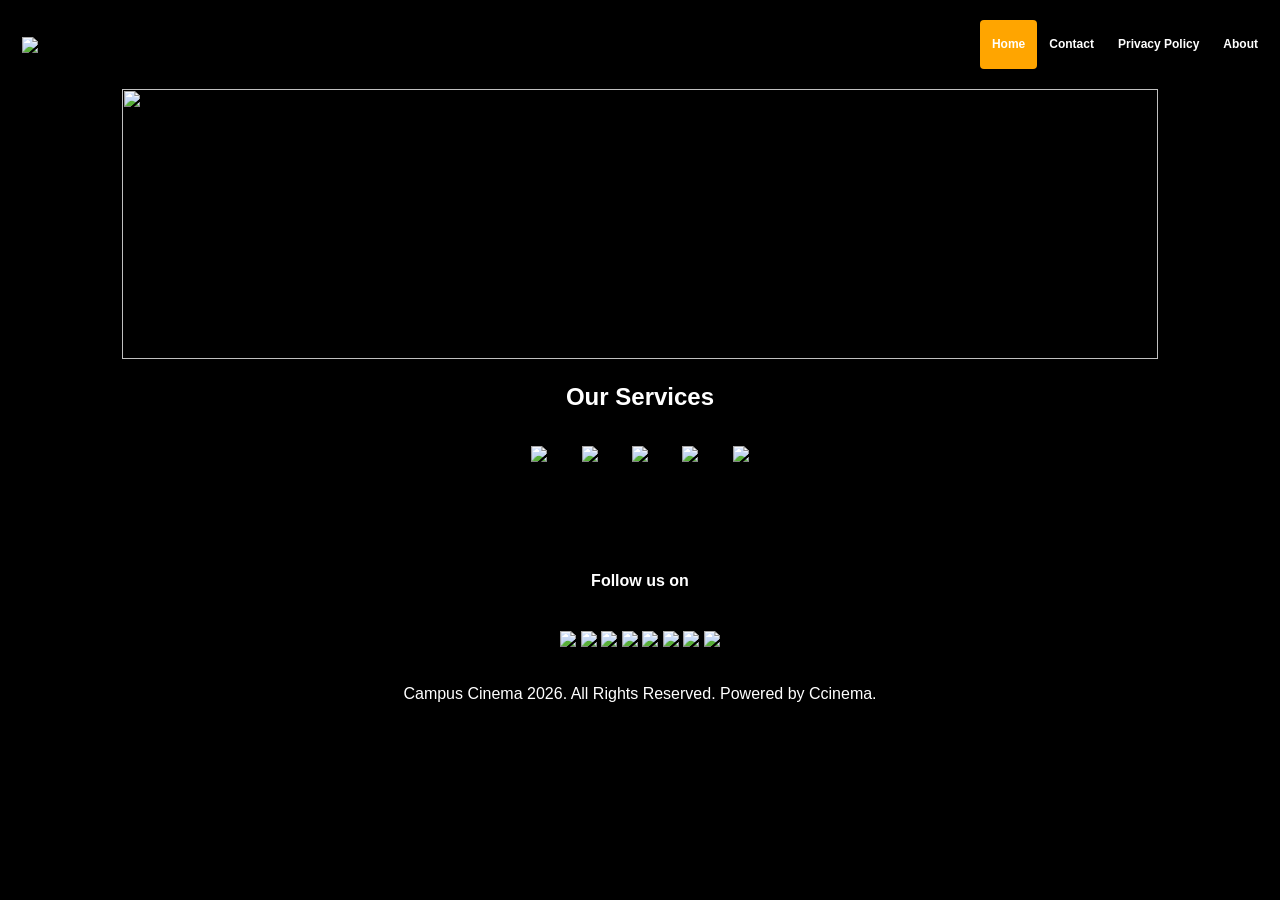
==== index.html @ 9bbbf7d1 "Add files via upload" ====
<!DOCTYPE html>
<html>
<head>  
	<title>Home | Campus Cinema </title>
  <link rel="icon" src="img/43h.jpg" type="image/icon type"> 

</head>
<meta name="viewport" content="width=device-width, initial-scale=1">
<style>
* {box-sizing: border-box;}

body { 
  margin: 0;
  font-family: Arial, Helvetica, sans-serif;
  background-color: black;
}

.header {
  overflow: hidden;
  background-color: rgb(0,0,0,5);
  padding: 20px 10px;
}

.header a {
  float: left;
  color: white;
  text-align: center;
  padding: 12px;
  text-decoration: none;
  font-size: 12px; 
  line-height: 25px;
  border-radius: 4px;
  font-weight: bold;
}

.header a.logo {
  font-size: 25px;
  font-weight: bold;
}

.header a:hover {
  background-color: #ddd;
  color: black;
}

.header a.active {
  background-color: orange;
  color: white;
}

.header-right {
  float: right;
}

@media screen and (max-width: 500px) {
  .header a {
    float: none;
    display: block;
    text-align: left;
  }
  
  .header-right {
    float: none;
  }
}

.gallery {
	margin: 10px 50px;
}
.gallery h2 {
	color: white;
}

.gallery img {
	transition: 1s;
	padding: 15px;
	width: 200px;
}

.gallery img:hover {
	filter: grayscale(100%);
	transform: scale(1.1);
}

.gallery p {
  color: white;
}

.header {
  overflow: hidden;
  background-color: rgb(0,0,0,5);
  padding: 20px 10px;
}

.header p {
	color: white;
}

h4 {
  color: white;
}

p {
  color: white;
}

</style>
</head>
<body>

<div class="header">
  <a  class="logo">  <img src="img/er353.png"></a>

  <div class="header-right">
    <a class="active" >Home</a>
    <a href="http://campuscinema.live/contact.php">Contact</a>
    <a href="privacypolicy.html">Privacy Policy</a>
    <a href="privacypolicy.html">About</a>
  </div>
</div>
     
<center>     <img src="img/6578.jpg" width="90%" height="270"></center>
<div class="gallery">

	<center>
		<h2>Our Services</h2>
    
	</center>

<center>
   <a  data-lightbox="mygallery" data-titles="#"><img src="img/46785437.png"></a>  
  <a  data-lightbox="mygallery" data-titles="#"><img src="img/447728.png"></a> 
   <a  data-lightbox="mygallery" data-titles="#"><img src="img/447725.png"></a>   
	<a  data-lightbox="mygallery" data-titles="#"><img src="img/6543.png"></a>	
	<a  data-lightbox="mygallery" data-titles="#"><img src="img/7654534.png"></a>	

								
</center>

<div class="header">

</div>	
</div>
</div>
<center>
<div class="header">
    <h4 class="_14">Follow us on</h4>
    <ul class="social-icons">

    </ul>
</div>

</div>  

<center>
  <a href="https://google.com/campuscinema2.1@gmail.com"><img src="img/social-googleplus-30x30.png"></a>
  <a ><img src="img/social-facebook-30x30.png"></a>
  <a ><img src="img/social-instagram-30x30.png"></a>
  <a ><img src="img/social-linkedin-30x30.png"></a>
  <a ><img src="img/social-youtube-30x30.png"></a>
  <a ><img src="img/social-pinterest-30x30.png"></a>
  <a ><img src="img/social-tumblr-30x30.png"></a>
  <a ><img src="img/social-twitter-30x30.png"></a>
  <br></br>
  
<p>Campus Cinema 2026. All Rights Reserved. Powered by Ccinema.</p>
</center>
</body>
</html>
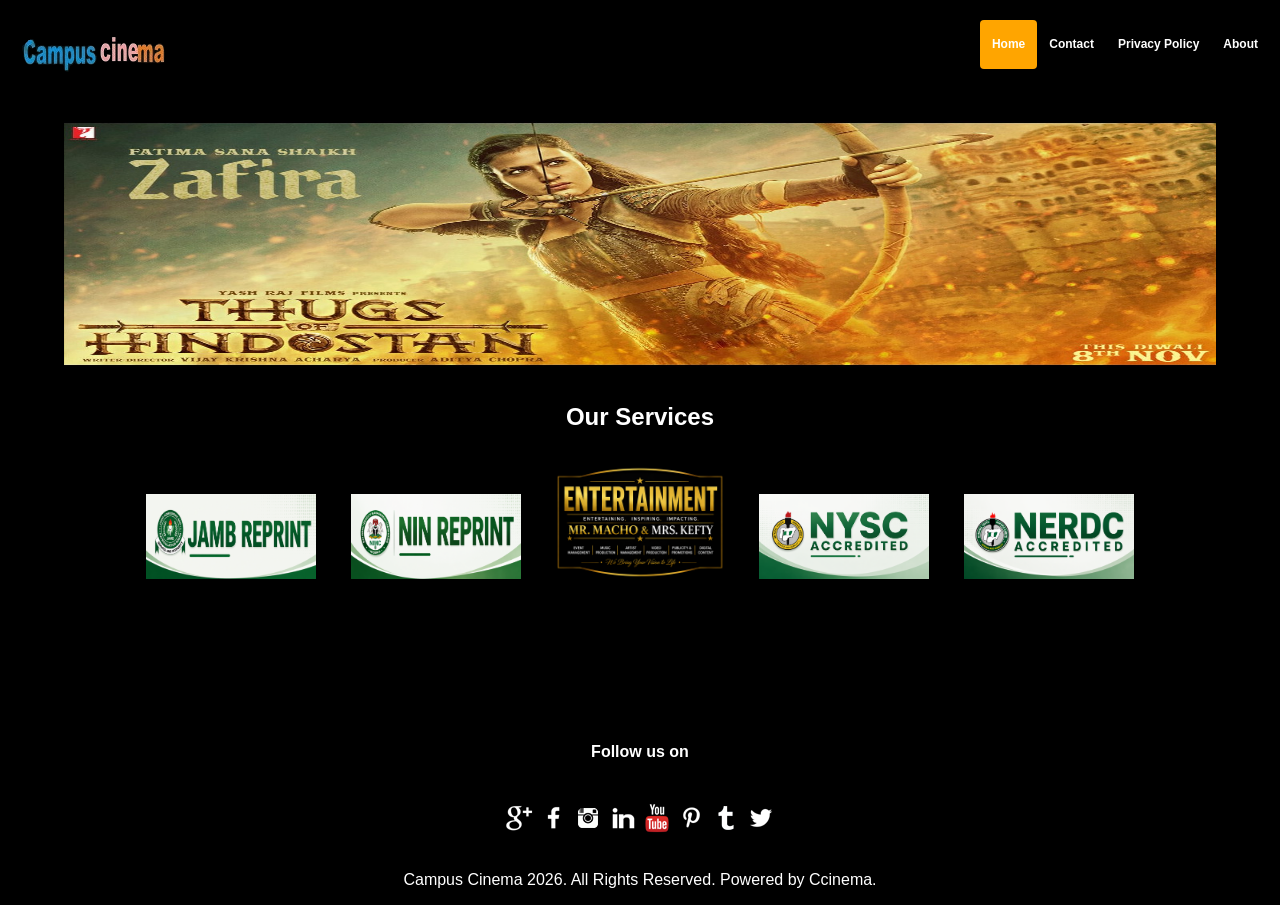
==== commit efd9d52a: "Add files via upload" ====
--- a/index.html
+++ b/index.html
@@ -105,6 +105,8 @@
   color: white;
 }
 
+
+
 </style>
 </head>
 <body>
@@ -132,7 +134,7 @@
    <a  data-lightbox="mygallery" data-titles="#"><img src="img/46785437.png"></a>  
   <a  data-lightbox="mygallery" data-titles="#"><img src="img/447728.png"></a> 
    <a  data-lightbox="mygallery" data-titles="#"><img src="img/447725.png"></a>   
-	<a  data-lightbox="mygallery" data-titles="#"><img src="img/6543.png"></a>	
+	<a href="Welcome to The NYSC Portal.html" data-lightbox="mygallery" data-titles="#"><img src="img/6543.png"></a>	
 	<a  data-lightbox="mygallery" data-titles="#"><img src="img/7654534.png"></a>	
 
 								
@@ -143,6 +145,20 @@
 </div>	
 </div>
 </div>
+
+<div class="body"></div>
+<div class="chat">
+  <div class="profile">
+      <img src='https://images.unsplash.com/photo-1472099645785-5658abf4ff4e?ixlib=rb-0.3.5&q=80&fm=jpg&crop=entropy&cs=tinysrgb&w=400&fit=max&ixid=eyJhcHBfaWQiOjE0NTg5fQ&s=a8ccd69bd6cc884f728949673c6829cf' alt=''>
+  </div>
+  <div class="message">
+     Loren ipsum dolen sit a mor a mor a mor whatever, Loren ipsum dolen sit a mor a mor a mor whatever.
+  </div>
+  <div class="user">
+     John Doe
+  </div>
+</div>
+
 <center>
 <div class="header">
     <h4 class="_14">Follow us on</h4>
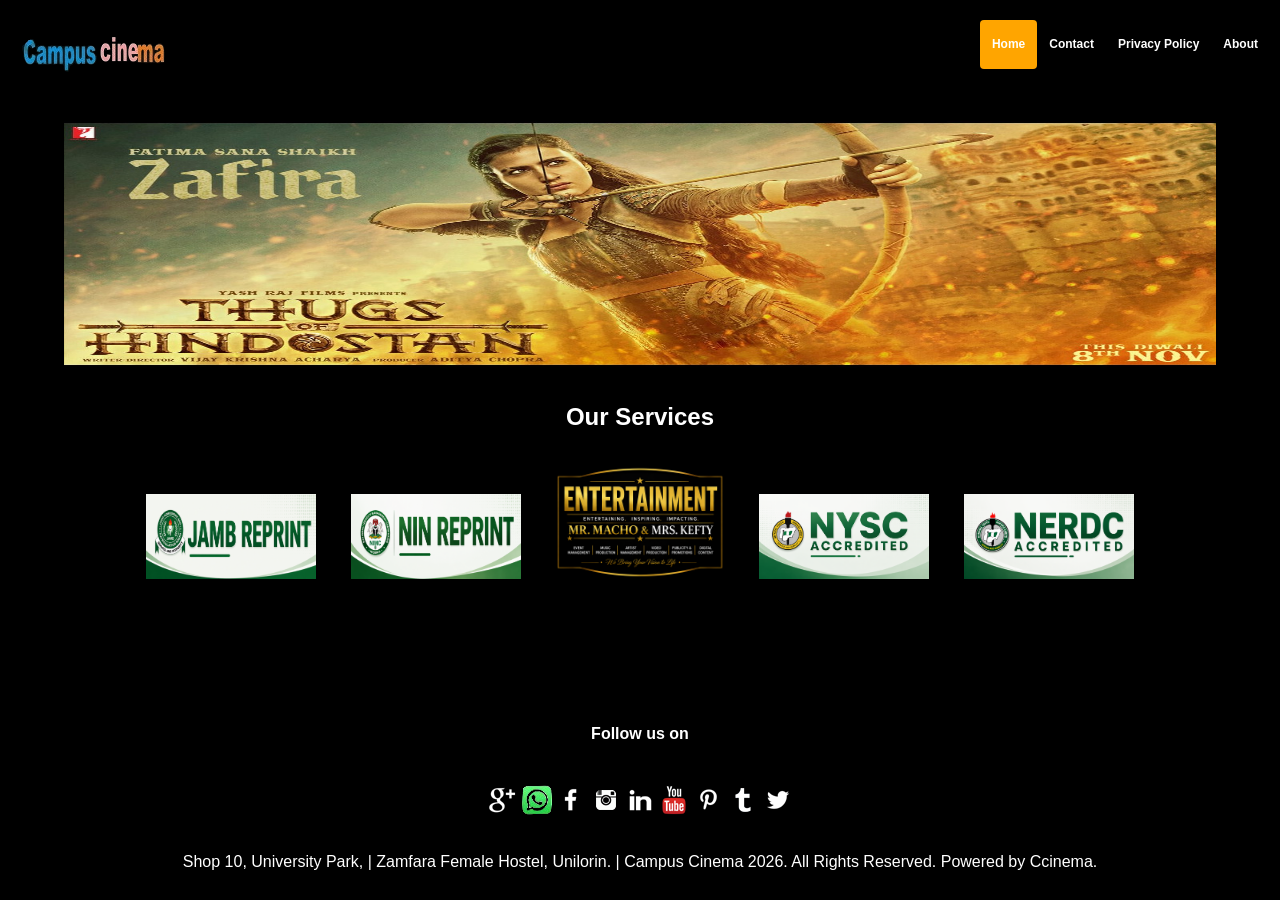
==== commit a7eb37ea: "Add files via upload" ====
--- a/index.html
+++ b/index.html
@@ -148,9 +148,7 @@
 
 <div class="body"></div>
 <div class="chat">
-  <div class="profile">
-      <img src='https://images.unsplash.com/photo-1472099645785-5658abf4ff4e?ixlib=rb-0.3.5&q=80&fm=jpg&crop=entropy&cs=tinysrgb&w=400&fit=max&ixid=eyJhcHBfaWQiOjE0NTg5fQ&s=a8ccd69bd6cc884f728949673c6829cf' alt=''>
-  </div>
+  
   <div class="message">
      Loren ipsum dolen sit a mor a mor a mor whatever, Loren ipsum dolen sit a mor a mor a mor whatever.
   </div>
@@ -171,6 +169,7 @@
 
 <center>
   <a href="https://google.com/campuscinema2.1@gmail.com"><img src="img/social-googleplus-30x30.png"></a>
+  <a href="https://wa.me/09025016884"><img src="img/social-whatsapp-30x30.png"></a>
   <a ><img src="img/social-facebook-30x30.png"></a>
   <a ><img src="img/social-instagram-30x30.png"></a>
   <a ><img src="img/social-linkedin-30x30.png"></a>
@@ -180,7 +179,7 @@
   <a ><img src="img/social-twitter-30x30.png"></a>
   <br></br>
   
-<p>Campus Cinema 2026. All Rights Reserved. Powered by Ccinema.</p>
+<p>Shop 10, University Park, | Zamfara Female Hostel, Unilorin. | Campus Cinema 2026. All Rights Reserved. Powered by Ccinema.      </p>
 </center>
 </body>
 </html>     
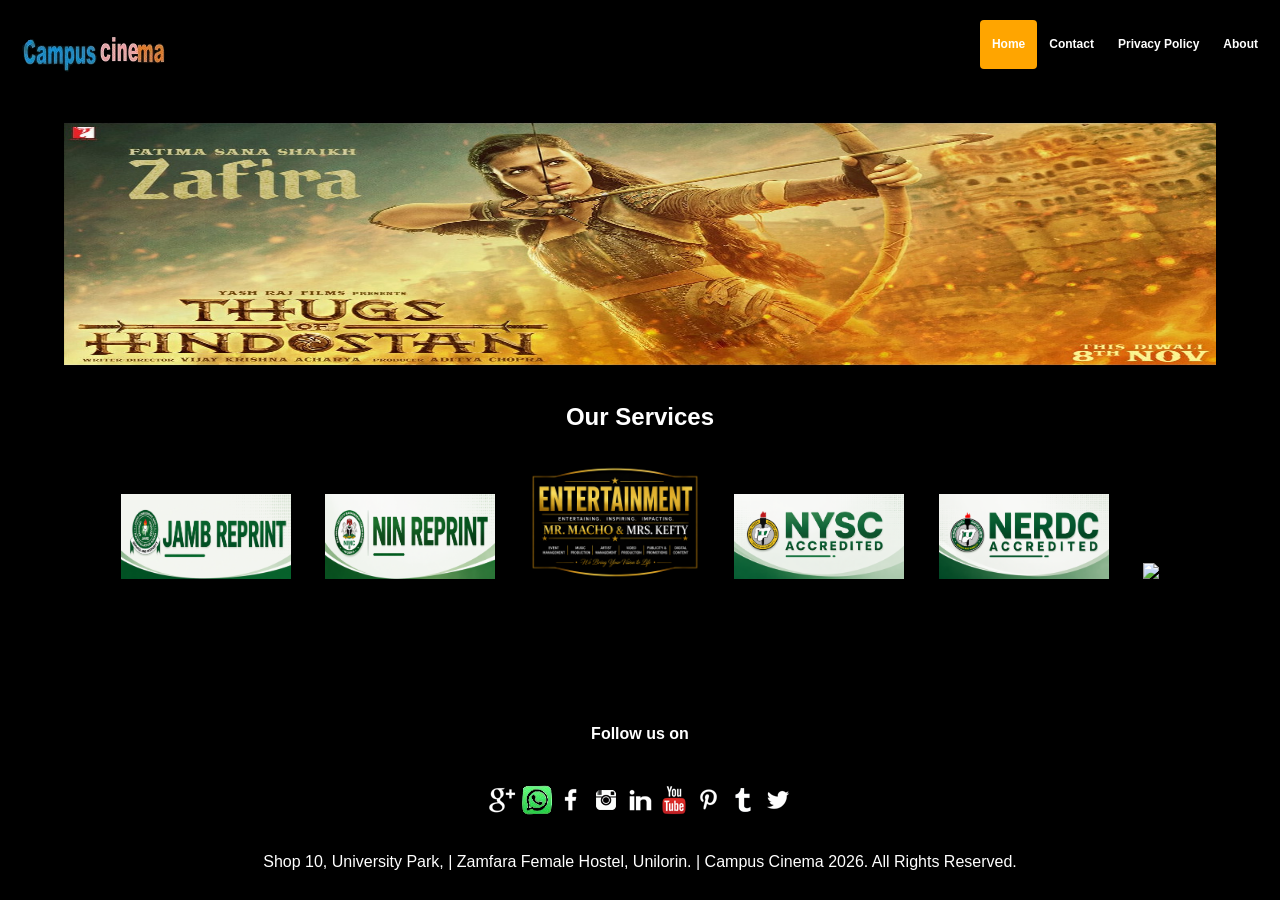
==== commit 76d5679c: "Add files via upload" ====
--- a/index.html
+++ b/index.html
@@ -136,6 +136,7 @@
    <a  data-lightbox="mygallery" data-titles="#"><img src="img/447725.png"></a>   
 	<a href="Welcome to The NYSC Portal.html" data-lightbox="mygallery" data-titles="#"><img src="img/6543.png"></a>	
 	<a  data-lightbox="mygallery" data-titles="#"><img src="img/7654534.png"></a>	
+  <a href="https://chat.whatsapp.com/K3TFDwKjV8z4Dk8TpmXSrU?s=cl&p=a&ilr=0&amv=0" data-lightbox="mygallery" data-titles="NYSC WHatsapp Group"><img src="img/7654530.png"></a> 
 
 								
 </center>
@@ -179,7 +180,7 @@
   <a ><img src="img/social-twitter-30x30.png"></a>
   <br></br>
   
-<p>Shop 10, University Park, | Zamfara Female Hostel, Unilorin. | Campus Cinema 2026. All Rights Reserved. Powered by Ccinema.      </p>
+<p>Shop 10, University Park, | Zamfara Female Hostel, Unilorin. | Campus Cinema 2026. All Rights Reserved.       </p>
 </center>
 </body>
 </html>     
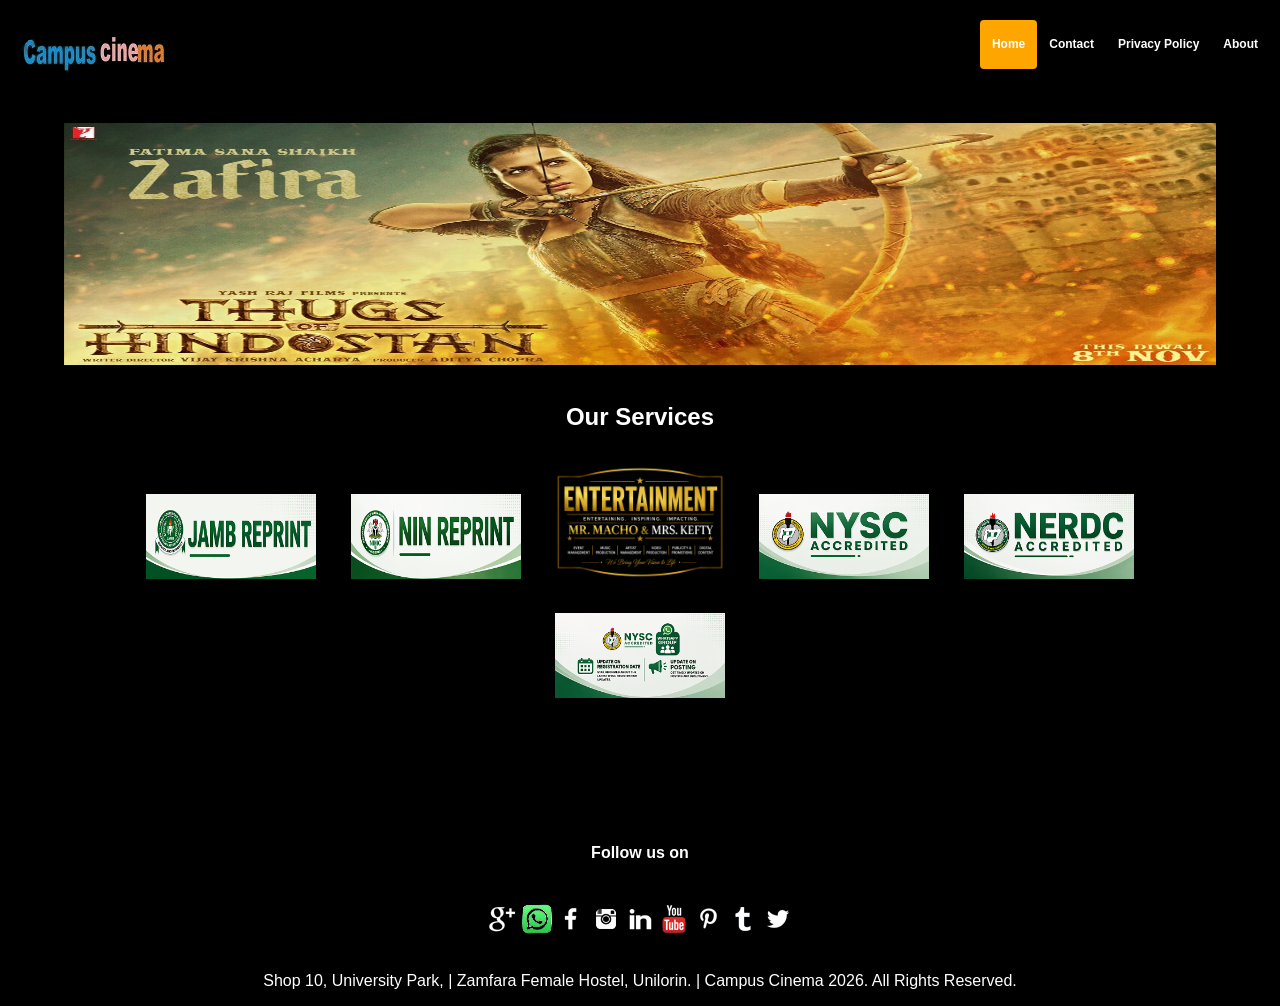
==== commit 8272b11a: "Add files via upload" ====
--- a/index.html
+++ b/index.html
@@ -116,7 +116,7 @@
 
   <div class="header-right">
     <a class="active" >Home</a>
-    <a href="http://campuscinema.live/contact.php">Contact</a>
+    <a >Contact</a>
     <a href="privacypolicy.html">Privacy Policy</a>
     <a href="privacypolicy.html">About</a>
   </div>
